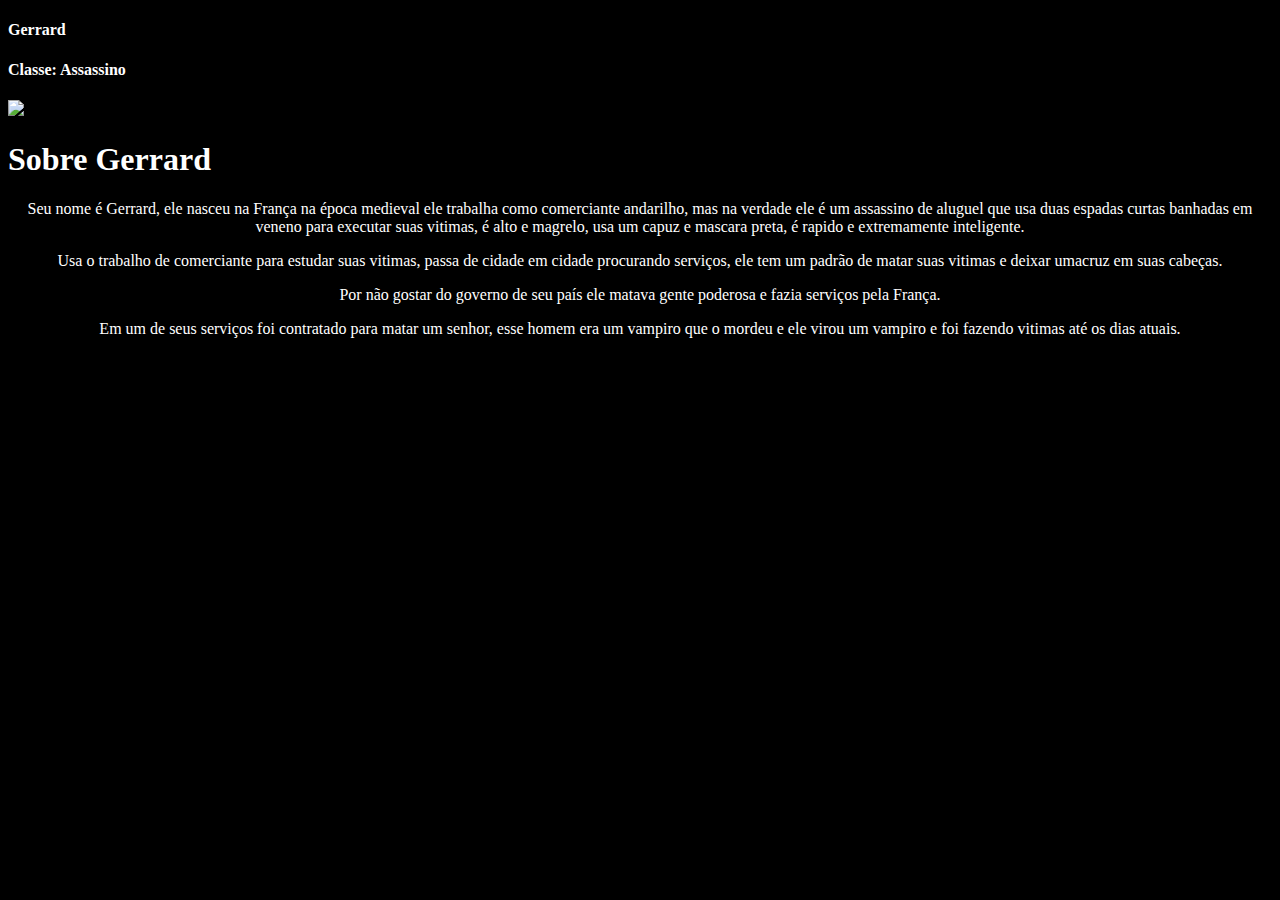
==== index.html @ 1e284bb2 "1" ====
<!DOCTYPE html>
 <html lang="pt-br">
  <head>
    <meta charset="UTF-8">
    <title>Gerrard </title>
    <link rel="stylesheet" href="style.css"
    <style>
      
    </style>
  </head>
 <body> 
    <h4>Gerrard</h4>
    <h4>Classe: Assassino </h4>
 
  <img id="banner" src="banerr.jpg">
   
  
  <h1>Sobre Gerrard</h1>

   <P> Seu nome é Gerrard, ele nasceu na França na época medieval ele trabalha como comerciante andarilho, mas na verdade ele é um 
    assassino de aluguel que usa duas espadas curtas banhadas em veneno para executar suas vitimas, é alto e magrelo, usa um capuz e mascara preta, é rapido e 
    extremamente inteligente.</P>
   <P> Usa o trabalho de comerciante para estudar suas vitimas, passa de cidade em cidade procurando serviços, ele tem um padrão de 
    matar suas vitimas e deixar umacruz em suas cabeças.</P>
   <P> Por não gostar do governo de seu país ele matava gente poderosa e fazia serviços pela França.</P>
   <P> Em um de seus serviços foi contratado para matar um senhor, esse homem era um vampiro que o mordeu e ele virou um vampiro e 
    foi fazendo vitimas até os dias atuais.</P>
 </body>

</html>
---- style.css ----
body{background:black ;}

P{text-align: center;}

P{color: white;}

h1{color: white;}

#banner {width: 60%;}

h4{color: white;}
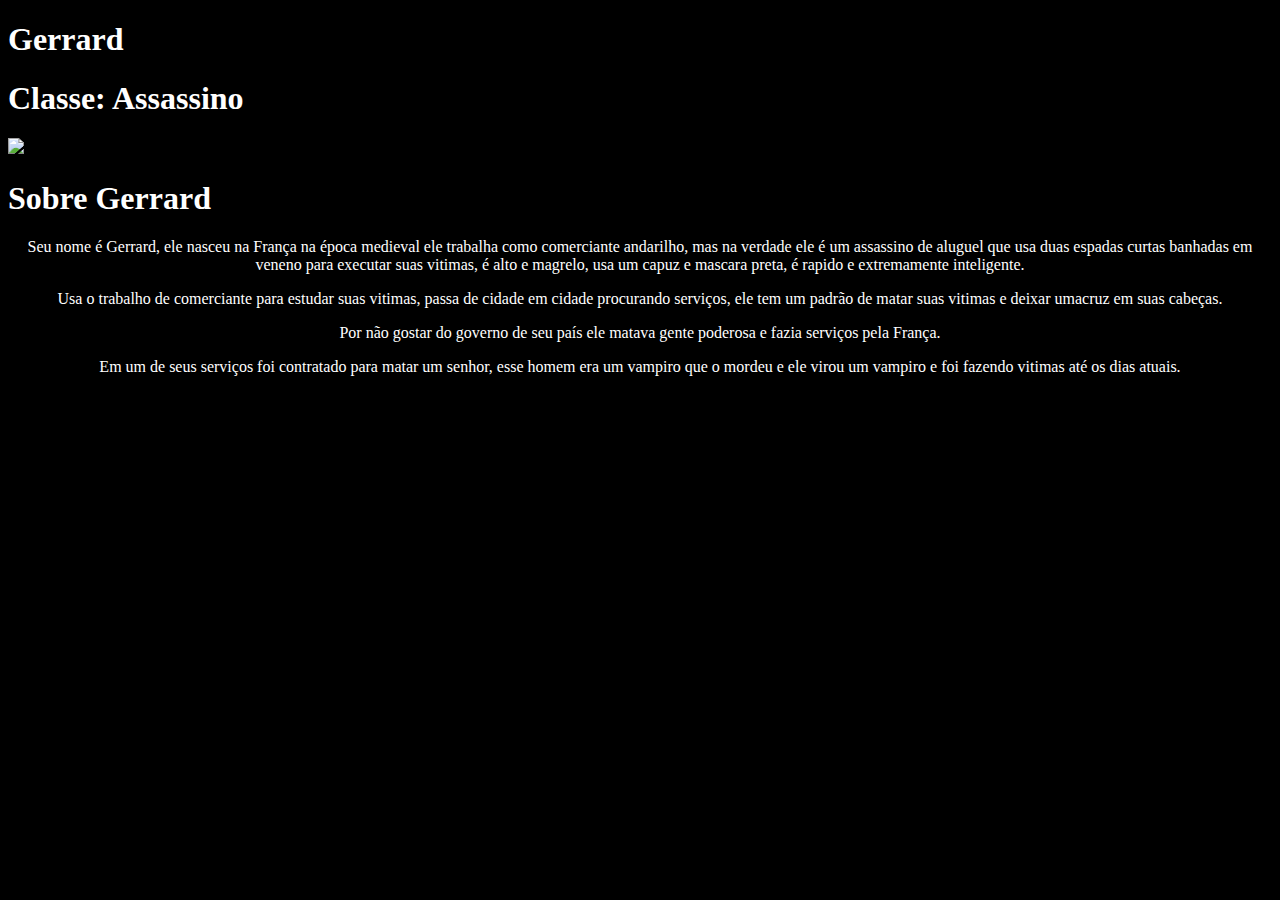
==== commit e0c1ff72: "1" ====
--- a/index.html
+++ b/index.html
@@ -9,8 +9,8 @@
     </style>
   </head>
  <body> 
-    <h4>Gerrard</h4>
-    <h4>Classe: Assassino </h4>
+    <h1>Gerrard</h1>
+    <h1>Classe: Assassino </h1>
  
   <img id="banner" src="banerr.jpg">
    
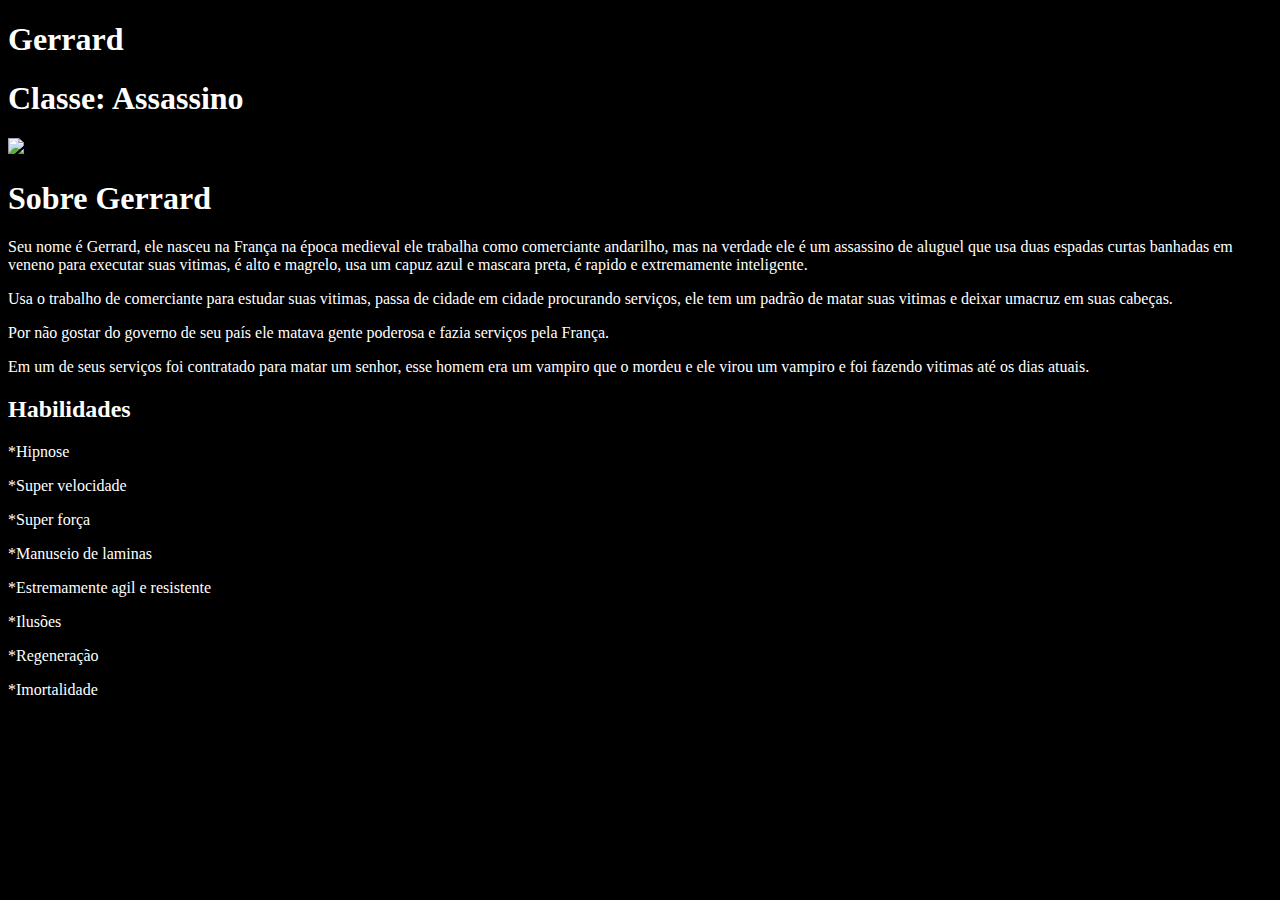
==== commit 55632d1f: "1" ====
--- a/index.html
+++ b/index.html
@@ -12,19 +12,33 @@
     <h1>Gerrard</h1>
     <h1>Classe: Assassino </h1>
  
-  <img id="banner" src="banerr.jpg">
+  <img id="banner" src="banner.jpg">
    
-  
+  <div class="principal">
   <h1>Sobre Gerrard</h1>
 
    <P> Seu nome é Gerrard, ele nasceu na França na época medieval ele trabalha como comerciante andarilho, mas na verdade ele é um 
-    assassino de aluguel que usa duas espadas curtas banhadas em veneno para executar suas vitimas, é alto e magrelo, usa um capuz e mascara preta, é rapido e 
+    assassino de aluguel que usa duas espadas curtas banhadas em veneno para executar suas vitimas, é alto e magrelo, usa um capuz azul
+    e mascara preta, é rapido e 
     extremamente inteligente.</P>
    <P> Usa o trabalho de comerciante para estudar suas vitimas, passa de cidade em cidade procurando serviços, ele tem um padrão de 
     matar suas vitimas e deixar umacruz em suas cabeças.</P>
    <P> Por não gostar do governo de seu país ele matava gente poderosa e fazia serviços pela França.</P>
    <P> Em um de seus serviços foi contratado para matar um senhor, esse homem era um vampiro que o mordeu e ele virou um vampiro e 
     foi fazendo vitimas até os dias atuais.</P>
+  </div>
+  <div class="Habilidades">
+    <h2>Habilidades</h2>
+    <p> *Hipnose</p>
+    <p> *Super velocidade</p>
+    <p> *Super força</p>
+    <p> *Manuseio de laminas</p>
+    <p> *Estremamente agil e resistente</p>
+    <p> *Ilusões</p>
+    <p> *Regeneração</p>
+    <p> *Imortalidade</p>
+  </div>
+
  </body>
 
 </html>--- a/style.css
+++ b/style.css
@@ -1,6 +1,4 @@
-body{background:black ;}
-
-P{text-align: center;}
+body{background:black;}
 
 P{color: white;}
 
@@ -8,4 +6,5 @@
 
 #banner {width: 60%;}
 
-h4{color: white;}+h2{color: white
+   
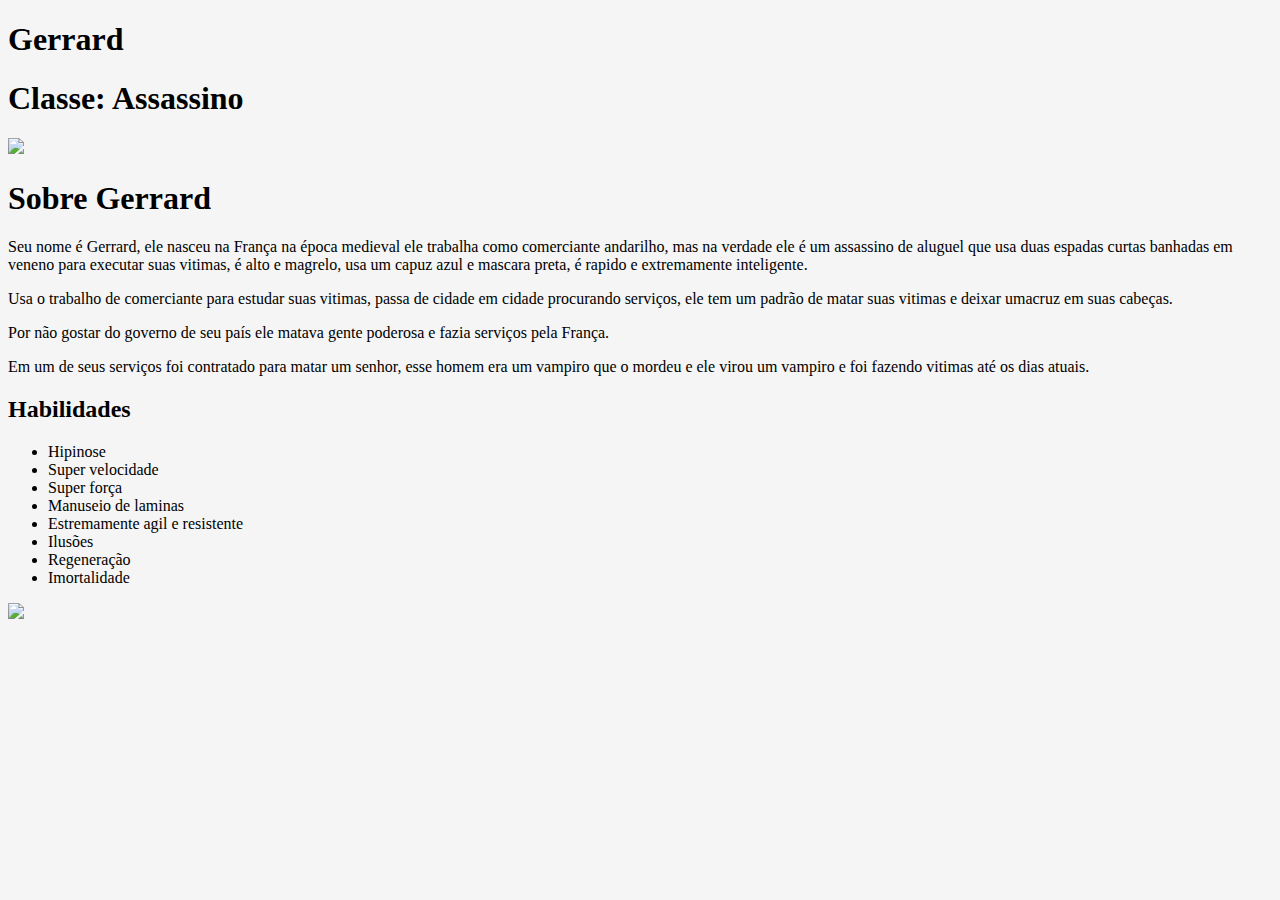
==== commit e784a675: "1" ====
--- a/index.html
+++ b/index.html
@@ -29,14 +29,17 @@
   </div>
   <div class="Habilidades">
     <h2>Habilidades</h2>
-    <p> *Hipnose</p>
-    <p> *Super velocidade</p>
-    <p> *Super força</p>
-    <p> *Manuseio de laminas</p>
-    <p> *Estremamente agil e resistente</p>
-    <p> *Ilusões</p>
-    <p> *Regeneração</p>
-    <p> *Imortalidade</p>
+    <ul>
+    <li>Hipinose</li>
+    <li>Super velocidade</li>
+    <li>Super força<li
+    <li>Manuseio de laminas</li>
+    <li>Estremamente agil e resistente</li>
+    <li>Ilusões</li>
+    <li>Regeneração</li>
+    <li>Imortalidade</li>
+    </ul>
+    <img id="banner" src="images.jpg" class="image">
   </div>
 
  </body>
--- a/style.css
+++ b/style.css
@@ -1,10 +1,11 @@
-body{background:black;}
+body{background:whitesmoke;}
 
-P{color: white;}
+P{color: black;}
 
-h1{color: white;}
+h1{color: black}
 
-#banner {width: 60%;}
+#banner {width: 50%;}
 
-h2{color: white
+h2{color:black}
    
+.image{width: 20%}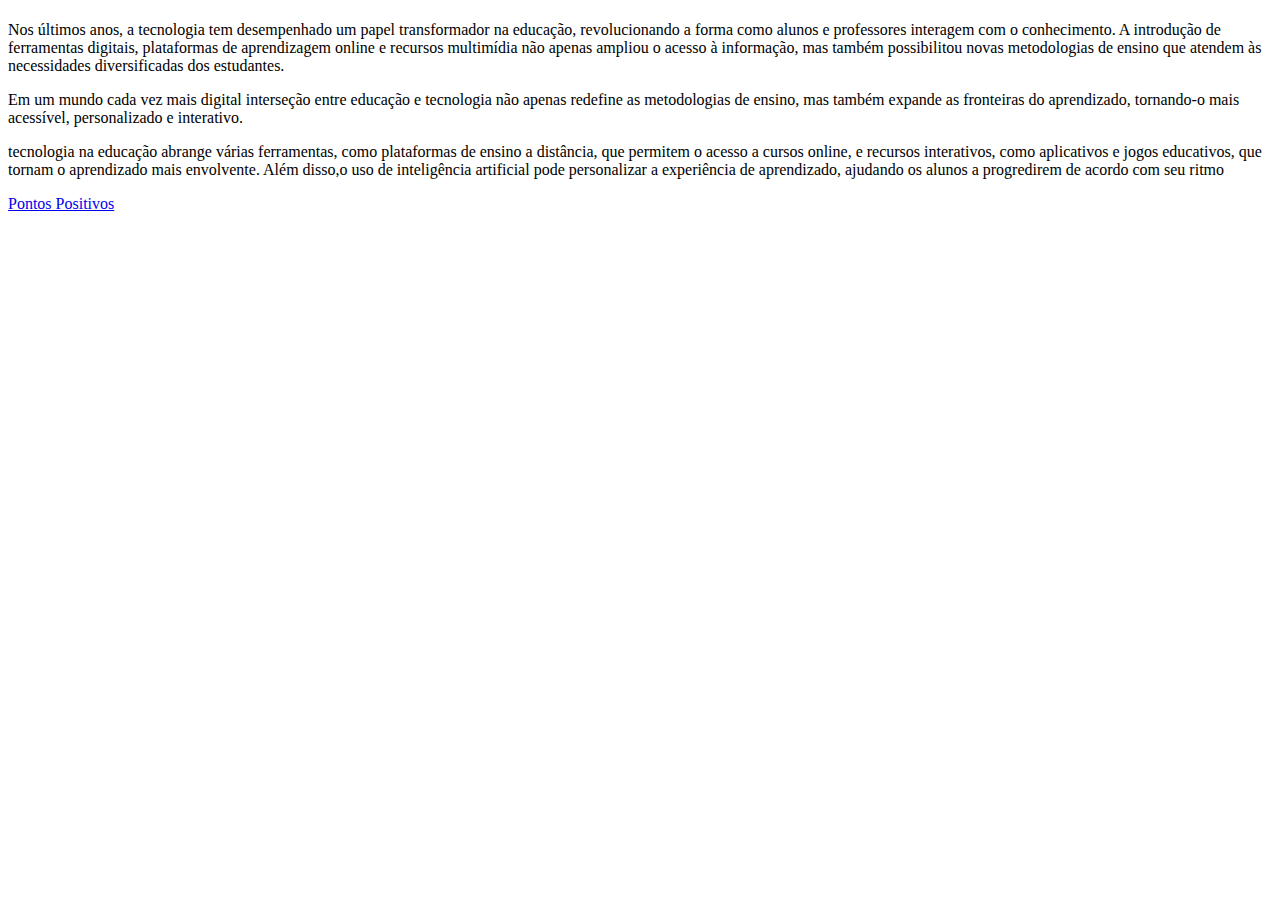
==== commit f3d1cdd4: "1" ====
--- a/index.html
+++ b/index.html
@@ -1,47 +1,25 @@
- <!DOCTYPE html>
- <html lang="pt-br">
-  <head>
-    <meta charset="UTF-8">
-    <title>Gerrard </title>
-    <link rel="stylesheet" href="style.css"
-    <style>
-      
-    </style>
-  </head>
- <body> 
-    <h1>Gerrard</h1>
-    <h1>Classe: Assassino </h1>
+<!DOCTYPE html>
+<html lang="pt-br"></html>
+ <head>
+
+  <meta charset="UTF-8">
+  <title>A Tecnologia na educação</title>
+    <h1></h1>
+    <h1> </h1>
  
-  <img id="banner" src="banner.jpg">
-   
   <div class="principal">
-  <h1>Sobre Gerrard</h1>
+  <h1></h1>
+  
+   <P> Nos últimos anos, a tecnologia tem desempenhado um papel transformador na educação, revolucionando a forma como alunos e professores
+   interagem com o conhecimento. A introdução de ferramentas digitais, plataformas de aprendizagem online e recursos multimídia não apenas ampliou 
+   o acesso à informação, mas também possibilitou novas metodologias de ensino que atendem às necessidades diversificadas dos estudantes.</P>
 
-   <P> Seu nome é Gerrard, ele nasceu na França na época medieval ele trabalha como comerciante andarilho, mas na verdade ele é um 
-    assassino de aluguel que usa duas espadas curtas banhadas em veneno para executar suas vitimas, é alto e magrelo, usa um capuz azul
-    e mascara preta, é rapido e 
-    extremamente inteligente.</P>
-   <P> Usa o trabalho de comerciante para estudar suas vitimas, passa de cidade em cidade procurando serviços, ele tem um padrão de 
-    matar suas vitimas e deixar umacruz em suas cabeças.</P>
-   <P> Por não gostar do governo de seu país ele matava gente poderosa e fazia serviços pela França.</P>
-   <P> Em um de seus serviços foi contratado para matar um senhor, esse homem era um vampiro que o mordeu e ele virou um vampiro e 
-    foi fazendo vitimas até os dias atuais.</P>
-  </div>
-  <div class="Habilidades">
-    <h2>Habilidades</h2>
-    <ul>
-    <li>Hipinose</li>
-    <li>Super velocidade</li>
-    <li>Super força<li
-    <li>Manuseio de laminas</li>
-    <li>Estremamente agil e resistente</li>
-    <li>Ilusões</li>
-    <li>Regeneração</li>
-    <li>Imortalidade</li>
-    </ul>
-    <img id="banner" src="images.jpg" class="image">
-  </div>
+   <P>Em um mundo cada vez mais digital interseção entre educação e tecnologia não apenas redefine as metodologias de ensino, 
+    mas também expande as fronteiras do aprendizado, tornando-o mais acessível, personalizado e interativo.</P>
 
- </body>
+    <P> tecnologia na educação abrange várias ferramentas, como plataformas de ensino a distância, que permitem o acesso a cursos online, e recursos interativos,
+       como aplicativos e jogos educativos, que tornam o aprendizado mais envolvente. Além disso,o uso de inteligência artificial pode personalizar a experiência
+        de aprendizado, ajudando os alunos a progredirem de acordo com seu ritmo</P>
 
-</html>+
+                                            <a href="aba2.html">Pontos Positivos</a>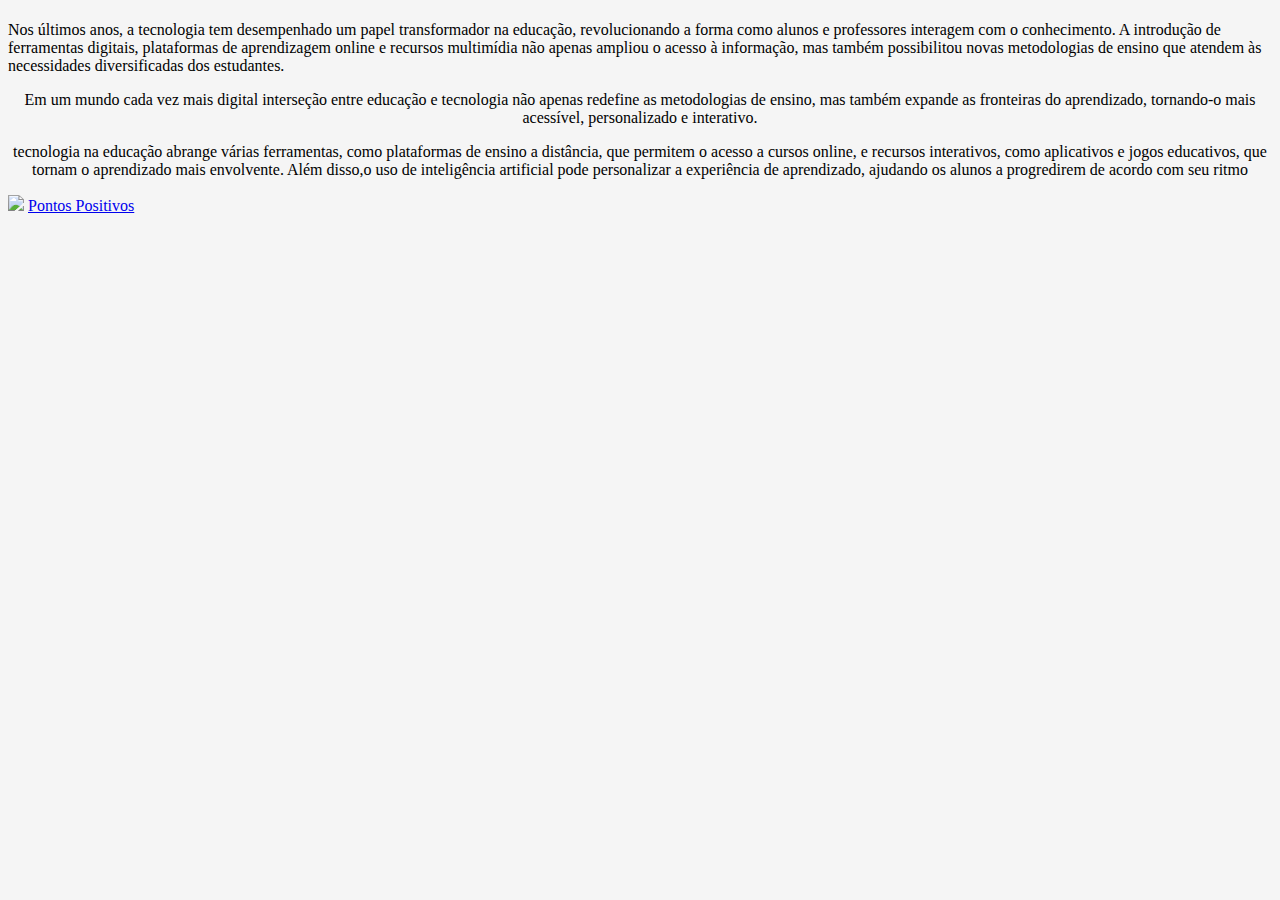
==== commit baba962f: "1" ====
--- a/index.html
+++ b/index.html
@@ -1,15 +1,13 @@
 <!DOCTYPE html>
 <html lang="pt-br"></html>
- <head>
+<head>
 
   <meta charset="UTF-8">
+  <link rel="stylesheet" href="style.css">
+</head>
   <title>A Tecnologia na educação</title>
-    <h1></h1>
-    <h1> </h1>
- 
-  <div class="principal">
-  <h1></h1>
-  
+<h1></h1
+
    <P> Nos últimos anos, a tecnologia tem desempenhado um papel transformador na educação, revolucionando a forma como alunos e professores
    interagem com o conhecimento. A introdução de ferramentas digitais, plataformas de aprendizagem online e recursos multimídia não apenas ampliou 
    o acesso à informação, mas também possibilitou novas metodologias de ensino que atendem às necessidades diversificadas dos estudantes.</P>
@@ -21,5 +19,6 @@
        como aplicativos e jogos educativos, que tornam o aprendizado mais envolvente. Além disso,o uso de inteligência artificial pode personalizar a experiência
         de aprendizado, ajudando os alunos a progredirem de acordo com seu ritmo</P>
 
+        <img src="banner.jpg">
 
                                             <a href="aba2.html">Pontos Positivos</a>--- a/style.css
+++ b/style.css
@@ -0,0 +1,11 @@
+body{background:whitesmoke;}
+
+p{color: black;}
+
+p{text-align: center;}
+
+h1{text-align: center; color:black;}
+
+a {text-align: center;}
+
+img {width: 50%}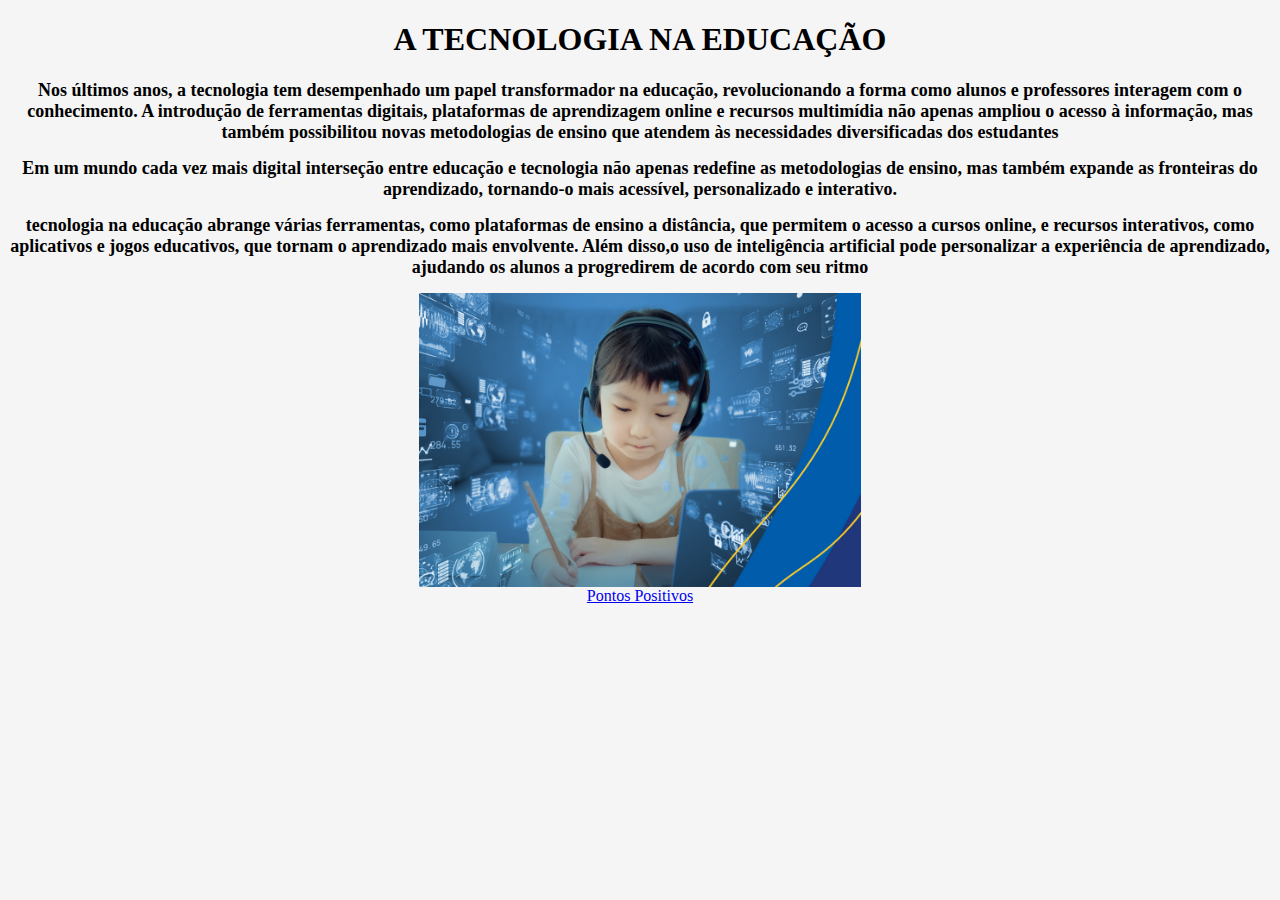
==== commit 388c680a: "1" ====
--- a/index.html
+++ b/index.html
@@ -6,19 +6,25 @@
   <link rel="stylesheet" href="style.css">
 </head>
   <title>A Tecnologia na educação</title>
-<h1></h1
+<h1>A Tecnologia Na educação</h1>
 
-   <P> Nos últimos anos, a tecnologia tem desempenhado um papel transformador na educação, revolucionando a forma como alunos e professores
-   interagem com o conhecimento. A introdução de ferramentas digitais, plataformas de aprendizagem online e recursos multimídia não apenas ampliou 
-   o acesso à informação, mas também possibilitou novas metodologias de ensino que atendem às necessidades diversificadas dos estudantes.</P>
+<h2>Nos últimos anos, a tecnologia tem desempenhado um papel transformador na educação, revolucionando a forma como alunos e professores
+  interagem com o conhecimento. A introdução de ferramentas digitais, plataformas de aprendizagem online e recursos multimídia não apenas ampliou 
+  o acesso à informação, mas também possibilitou novas metodologias de ensino que atendem às necessidades diversificadas dos estudantes</h2>
 
-   <P>Em um mundo cada vez mais digital interseção entre educação e tecnologia não apenas redefine as metodologias de ensino, 
-    mas também expande as fronteiras do aprendizado, tornando-o mais acessível, personalizado e interativo.</P>
+   <h2>Em um mundo cada vez mais digital interseção entre educação e tecnologia não apenas redefine as metodologias de ensino, 
+    mas também expande as fronteiras do aprendizado, tornando-o mais acessível, personalizado e interativo.</h2>
 
-    <P> tecnologia na educação abrange várias ferramentas, como plataformas de ensino a distância, que permitem o acesso a cursos online, e recursos interativos,
+    <h2> tecnologia na educação abrange várias ferramentas, como plataformas de ensino a distância, que permitem o acesso a cursos online, e recursos interativos,
        como aplicativos e jogos educativos, que tornam o aprendizado mais envolvente. Além disso,o uso de inteligência artificial pode personalizar a experiência
-        de aprendizado, ajudando os alunos a progredirem de acordo com seu ritmo</P>
-
+        de aprendizado, ajudando os alunos a progredirem de acordo com seu ritmo</h2>
+       
+        <div id="dov">
         <img src="banner.jpg">
-
-                                            <a href="aba2.html">Pontos Positivos</a>+        </div>
+                                           
+        
+        
+        
+        
+        <a href="aba2.html">Pontos Positivos</a>
--- a/style.css
+++ b/style.css
@@ -1,11 +1,19 @@
 body{background:whitesmoke;}
 
-p{color: black;}
+h2{color: black;}
 
-p{text-align: center;}
+h2{text-align: center;font-size: 18px;}
 
-h1{text-align: center; color:black;}
+h1{text-align: center; color:black;font: size 35px;font-weight: bold;text-transform: uppercase;}
 
 a {text-align: center;}
 
-img {width: 50%}+img {width: 35%; display: block; margin-left: auto;margin-right: auto;
+}
+
+
+ul{display: inline-block;}
+
+li{color: black;font-weight: bold;text-transform: uppercase;font-size: 35px;}
+
+a{display: block;margin-left: auto;margin-right: auto;}